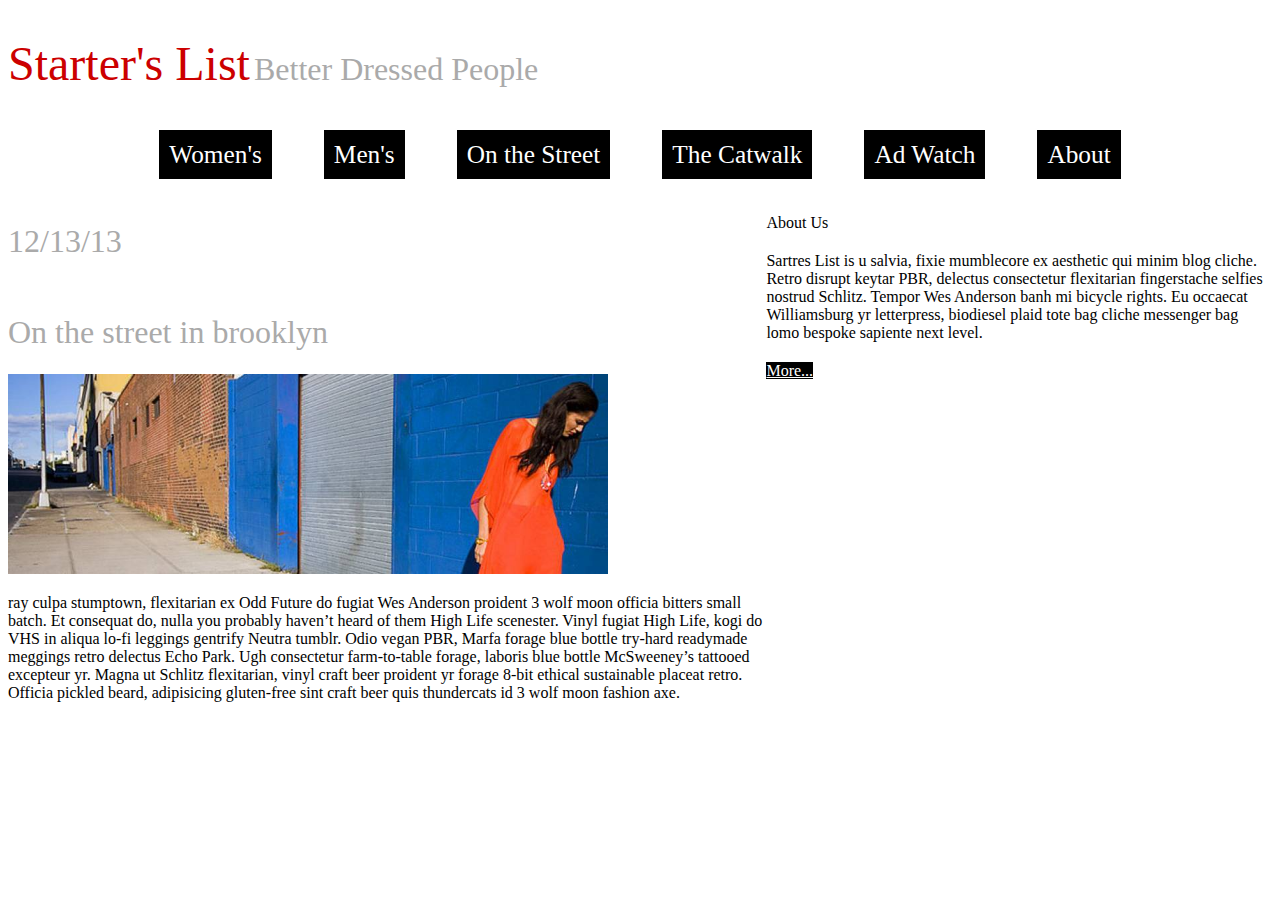
==== week 4/index.html @ a4288372 "begin hw wee 4" ====
<!DOCTYPE html>
<html>
<head>
	<title>Sartre's List</title>

	<link rel="stylesheet" type="text/css" href="style.css">
</head>

<body>
<header> 
	<h1> Starter's List </h1>
		<h2> Better Dressed People </h2>
<nav>
	<ul>
		<li> <a href="#">Women's</a> </li>
		<li> <a href="#">Men's</a> </li>
		<li> <a href="#">On the Street</a> </li>
		<li> <a href="#">The Catwalk</a></li>
		<li> <a href="#">Ad Watch</a></li>
		<li> <a href="#">About</a></li>
	</ul>
</nav>
	</header>


<div class="left">
<article>
	<h3>12/13/13</h3>
	<h2>On the street in brooklyn </h2>
	<img src="fashion_photo.jpeg" height="200" width="600">
	<p>ray culpa stumptown, flexitarian ex Odd Future do fugiat Wes Anderson proident 3 wolf moon officia bitters small batch. Et consequat do, nulla you probably haven’t heard of them High Life scenester. Vinyl fugiat High Life, kogi do VHS in aliqua lo-fi leggings gentrify Neutra tumblr. Odio vegan PBR, Marfa forage blue bottle try-hard readymade meggings retro delectus Echo Park. Ugh consectetur farm-to-table forage, laboris blue bottle McSweeney’s tattooed excepteur yr. Magna ut Schlitz flexitarian, vinyl craft beer proident yr forage 8-bit ethical sustainable placeat retro. Officia pickled beard, adipisicing gluten-free sint craft beer quis thundercats id 3 wolf moon fashion axe.
</p>
</article>
</div>


<div class="right">
<article>
	<h4> About Us</h4>
	<p>Sartres List is u salvia, fixie mumblecore ex aesthetic qui minim blog cliche. Retro disrupt keytar PBR, delectus consectetur flexitarian fingerstache selfies nostrud Schlitz. Tempor Wes Anderson banh mi bicycle rights. Eu occaecat Williamsburg yr letterpress, biodiesel plaid tote bag cliche messenger bag lomo bespoke sapiente next level.
	</p>
 <h4><a href="#">More...</a></h4>

</article>
</div>

</body>
</html>
---- week 4/style.css ----
@import url(http://fonts.googleapis.com/css?family=Lato:400,700);

h1, h2, h3, h4, h5, h6 {
	font-weight: normal;
	line-height: 1em;
}


h1 {
	font-size:48px;
	color: #C00;
	display: inline-block;
}


h2 {
	font-size: 24pt;
	display: inline-block;
	color: #AAAAAA;
}

h3 {
	font-size:24pt;
	color: #AAAAAA;
}

nav {
	text-align: center;
}

nav ul {
	list-style: none;
	margin: 0;
	padding: 0;
	display:inline-block;
}	

nav li {
	float: left;
}

header nav a{
	color:#fff;
	display: block;
	background-color: #000000;
	text-decoration: none;
	font-size: 19pt;
	padding: 10px 10px 10px 10px;
	margin:  10px 26px;

}

a {
	color:white;
	background-color: black;
}

.left {
	float:left;
	width: 60%;
}

.right {
	float:right;
	width: 40%;
}

p {
	font-style: lato;
}
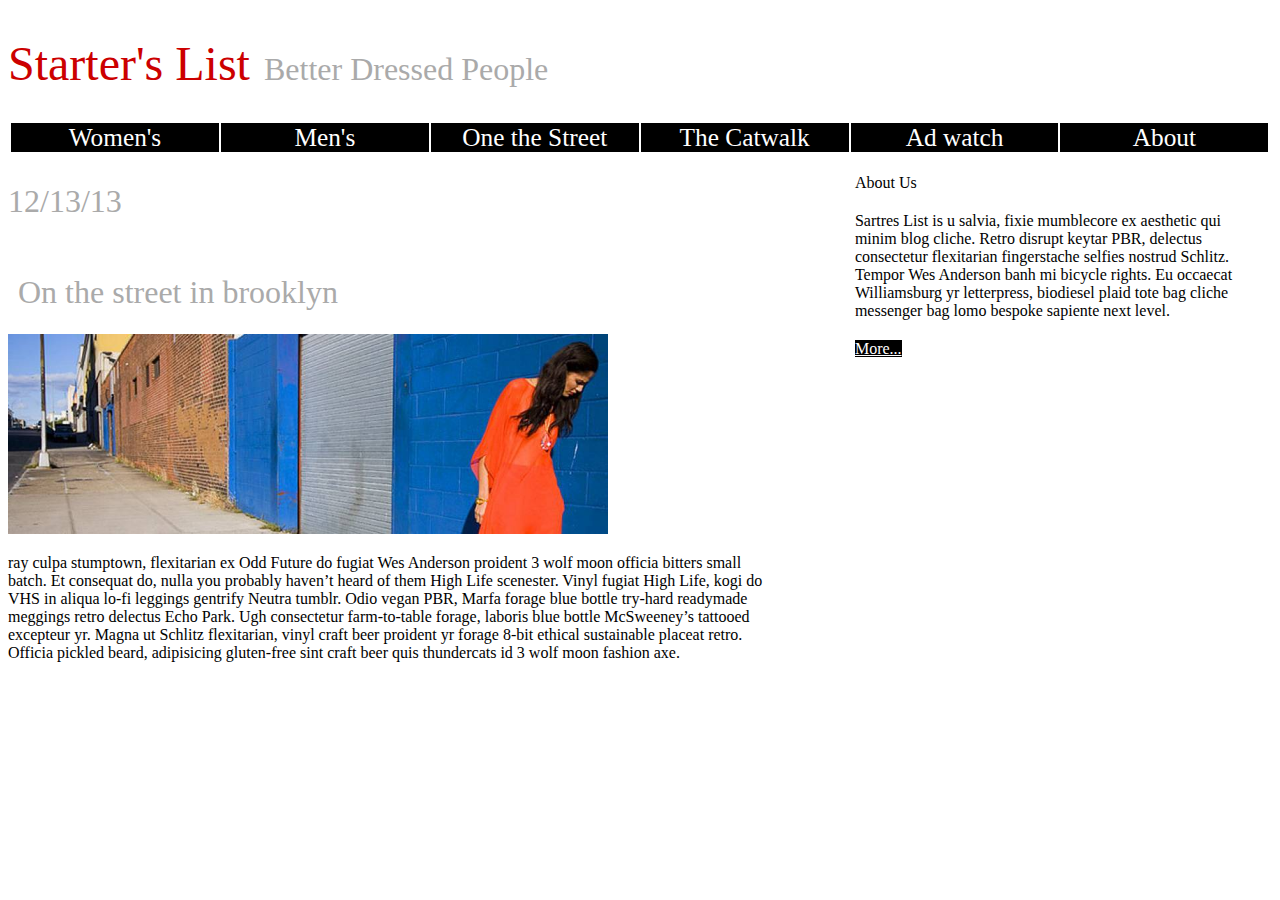
==== commit f1e99e55: "updated nav bar" ====
--- a/week 4/index.html
+++ b/week 4/index.html
@@ -9,18 +9,32 @@
 <body>
 <header> 
 	<h1> Starter's List </h1>
-		<h2> Better Dressed People </h2>
+		<h2>Better Dressed People </h2>
+
+<div class="top-nav-bar">
+	<div class="column">Women's</div>
+	<div class ="column">Men's</div>
+	<div class ="column">One the Street</div>
+	<div class ="column">The Catwalk</div>
+	<div class ="column">Ad watch</div>
+	<div class ="column">About</div>
+
+</div>
+
+<!--
+
 <nav>
 	<ul>
-		<li> <a href="#">Women's</a> </li>
-		<li> <a href="#">Men's</a> </li>
+		<li>  </li>
+		<li>  </li>
 		<li> <a href="#">On the Street</a> </li>
 		<li> <a href="#">The Catwalk</a></li>
 		<li> <a href="#">Ad Watch</a></li>
 		<li> <a href="#">About</a></li>
 	</ul>
 </nav>
-	</header>
+
+...-->	</header>
 
 
 <div class="left">
@@ -40,9 +54,11 @@
 	<p>Sartres List is u salvia, fixie mumblecore ex aesthetic qui minim blog cliche. Retro disrupt keytar PBR, delectus consectetur flexitarian fingerstache selfies nostrud Schlitz. Tempor Wes Anderson banh mi bicycle rights. Eu occaecat Williamsburg yr letterpress, biodiesel plaid tote bag cliche messenger bag lomo bespoke sapiente next level.
 	</p>
  <h4><a href="#">More...</a></h4>
-
 </article>
 </div>
 
+
+
+
 </body>
 </html>--- a/week 4/style.css
+++ b/week 4/style.css
@@ -17,6 +17,7 @@
 	font-size: 24pt;
 	display: inline-block;
 	color: #AAAAAA;
+	margin-left: 10px;
 }
 
 h3 {
@@ -24,8 +25,30 @@
 	color: #AAAAAA;
 }
 
+
+
+.column {
+	float:left;
+	width:16.5%;
+	background-color: black;
+	margin: 1px;
+}
+
+.top-nav-bar {
+	background-color: blue;
+	font-size: 19pt;
+	margin: 2px 2px 2px 2px;
+	display:block;
+	text-align: center;
+	text-decoration: none;
+	color: white;
+}
+
+
+
+
 nav {
-	text-align: center;
+	text-align: left;
 }
 
 nav ul {
@@ -39,6 +62,13 @@
 	float: left;
 }
 
+
+
+
+
+
+
+/*
 header nav a{
 	color:#fff;
 	display: block;
@@ -46,9 +76,11 @@
 	text-decoration: none;
 	font-size: 19pt;
 	padding: 10px 10px 10px 10px;
-	margin:  10px 26px;
+	margin:  0 2px 2px 0;
 
 }
+
+*/
 
 a {
 	color:white;
@@ -62,7 +94,8 @@
 
 .right {
 	float:right;
-	width: 40%;
+	width: 30%;
+	padding-right: 3%;
 }
 
 p {
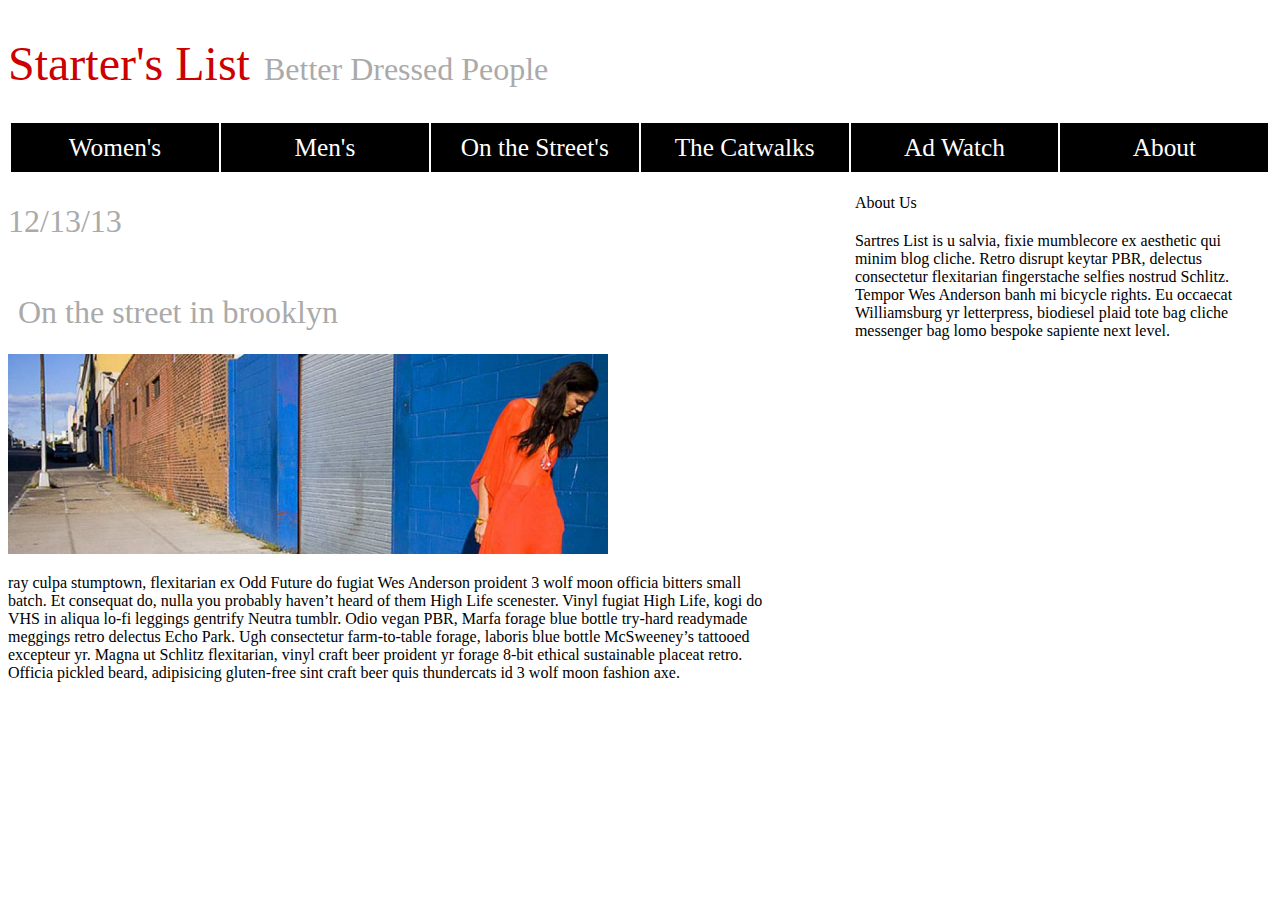
==== commit 35da011a: "updated nav bar to fixed width" ====
--- a/week 4/index.html
+++ b/week 4/index.html
@@ -11,30 +11,20 @@
 	<h1> Starter's List </h1>
 		<h2>Better Dressed People </h2>
 
+<nav>
 <div class="top-nav-bar">
-	<div class="column">Women's</div>
-	<div class ="column">Men's</div>
-	<div class ="column">One the Street</div>
-	<div class ="column">The Catwalk</div>
-	<div class ="column">Ad watch</div>
-	<div class ="column">About</div>
+	<div class="column"><a href="#">Women's</a></div>
+	<div class="column"><a href="#">Men's</a></div>
+	<div class="column"><a href="#">On the Street's</a></div>
+	<div class="column"><a href="#">The Catwalks</a></div>
+	<div class="column"><a href="#">Ad Watch</a></div>
+	<div class="column"><a href="#">About</a></div>
 
 </div>
-
-<!--
-
-<nav>
-	<ul>
-		<li>  </li>
-		<li>  </li>
-		<li> <a href="#">On the Street</a> </li>
-		<li> <a href="#">The Catwalk</a></li>
-		<li> <a href="#">Ad Watch</a></li>
-		<li> <a href="#">About</a></li>
-	</ul>
 </nav>
 
-...-->	</header>
+
+</header>
 
 
 <div class="left">
--- a/week 4/style.css
+++ b/week 4/style.css
@@ -31,17 +31,19 @@
 	float:left;
 	width:16.5%;
 	background-color: black;
-	margin: 1px;
+	margin:1px;
+	padding-top: 10px;
+	padding-bottom:10px;
 }
 
 .top-nav-bar {
-	background-color: blue;
 	font-size: 19pt;
 	margin: 2px 2px 2px 2px;
 	display:block;
 	text-align: center;
 	text-decoration: none;
 	color: white;
+	border:10px;
 }
 
 
@@ -64,27 +66,9 @@
 
 
 
-
-
-
-
-/*
-header nav a{
-	color:#fff;
-	display: block;
-	background-color: #000000;
-	text-decoration: none;
-	font-size: 19pt;
-	padding: 10px 10px 10px 10px;
-	margin:  0 2px 2px 0;
-
-}
-
-*/
-
 a {
 	color:white;
-	background-color: black;
+	text-decoration: none;
 }
 
 .left {
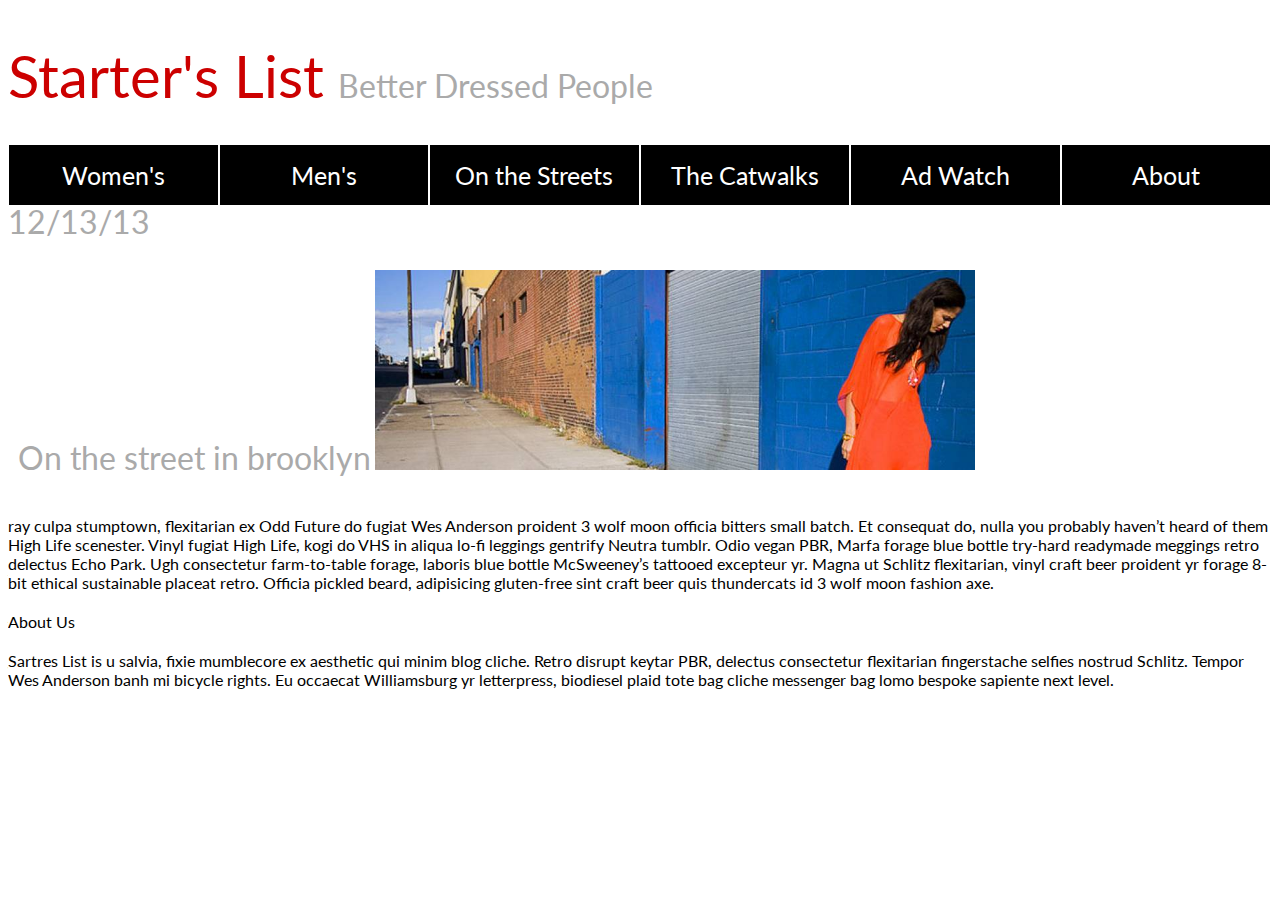
==== commit 50a9555f: "fixed nav again" ====
--- a/week 4/index.html
+++ b/week 4/index.html
@@ -12,15 +12,14 @@
 		<h2>Better Dressed People </h2>
 
 <nav>
-<div class="top-nav-bar">
+
 	<div class="column"><a href="#">Women's</a></div>
 	<div class="column"><a href="#">Men's</a></div>
-	<div class="column"><a href="#">On the Street's</a></div>
+	<div class="column"><a href="#">On the Streets</a></div>
 	<div class="column"><a href="#">The Catwalks</a></div>
 	<div class="column"><a href="#">Ad Watch</a></div>
 	<div class="column"><a href="#">About</a></div>
 
-</div>
 </nav>
 
 
--- a/week 4/style.css
+++ b/week 4/style.css
@@ -1,4 +1,8 @@
 @import url(http://fonts.googleapis.com/css?family=Lato:400,700);
+
+body {
+	font-family: Lato, "Trebuchet MS", Arial, Helvetica, sans-serif;
+}
 
 h1, h2, h3, h4, h5, h6 {
 	font-weight: normal;
@@ -7,7 +11,7 @@
 
 
 h1 {
-	font-size:48px;
+	font-size:58px;
 	color: #C00;
 	display: inline-block;
 }
@@ -25,51 +29,24 @@
 	color: #AAAAAA;
 }
 
-
+a {
+	color:white;
+	text-decoration: none;
+}
 
 .column {
 	float:left;
 	width:16.5%;
 	background-color: black;
 	margin:1px;
-	padding-top: 10px;
-	padding-bottom:10px;
-}
-
-.top-nav-bar {
+	padding-top: 15px;
+	padding-bottom:15px;
 	font-size: 19pt;
-	margin: 2px 2px 2px 2px;
-	display:block;
 	text-align: center;
-	text-decoration: none;
 	color: white;
-	border:10px;
-}
 
 
 
-
-nav {
-	text-align: left;
-}
-
-nav ul {
-	list-style: none;
-	margin: 0;
-	padding: 0;
-	display:inline-block;
-}	
-
-nav li {
-	float: left;
-}
-
-
-
-a {
-	color:white;
-	text-decoration: none;
-}
 
 .left {
 	float:left;
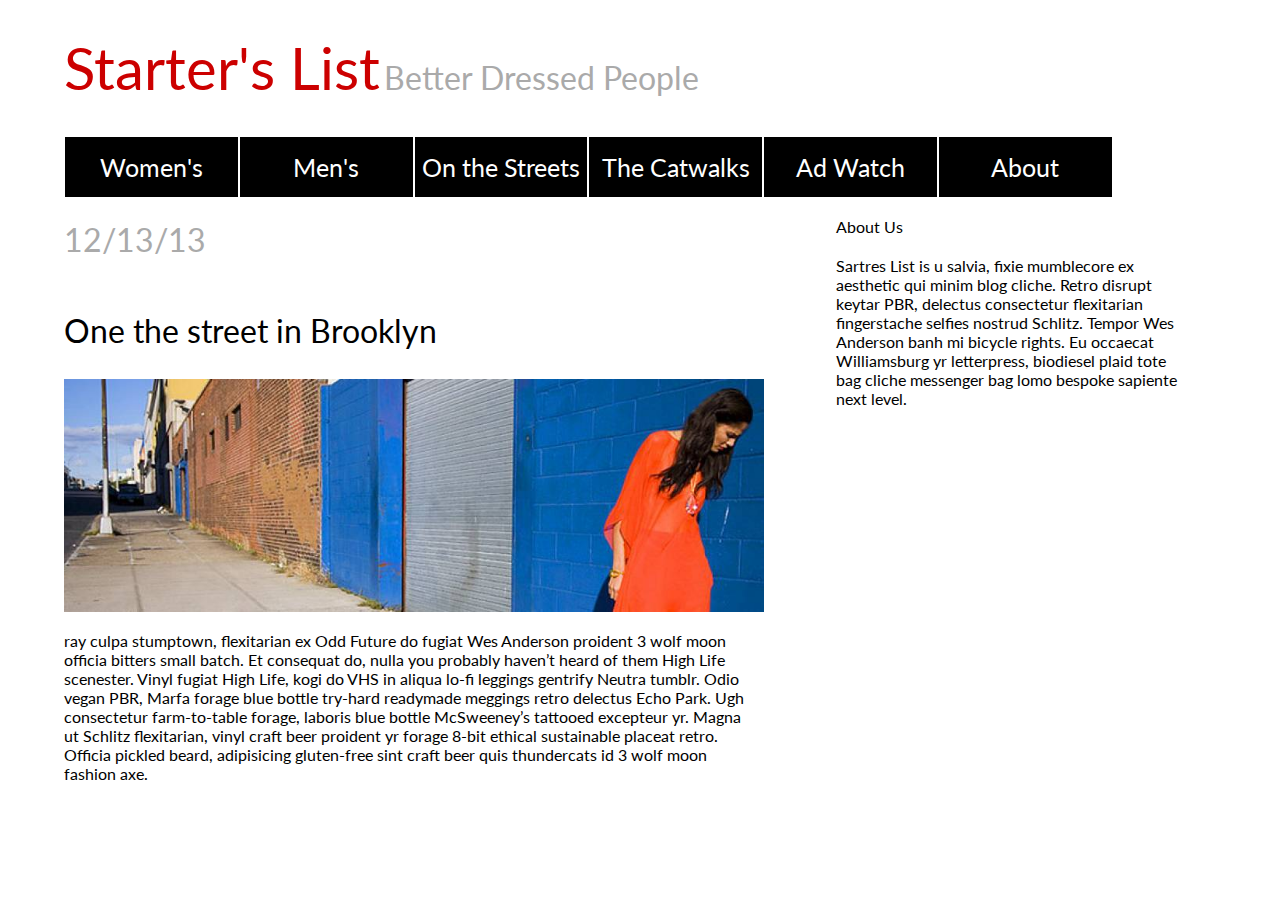
==== commit eb2dabbe: "fixed width of page issue" ====
--- a/week 4/index.html
+++ b/week 4/index.html
@@ -12,25 +12,21 @@
 		<h2>Better Dressed People </h2>
 
 <nav>
-
 	<div class="column"><a href="#">Women's</a></div>
 	<div class="column"><a href="#">Men's</a></div>
 	<div class="column"><a href="#">On the Streets</a></div>
 	<div class="column"><a href="#">The Catwalks</a></div>
 	<div class="column"><a href="#">Ad Watch</a></div>
 	<div class="column"><a href="#">About</a></div>
-
 </nav>
-
-
 </header>
 
 
 <div class="left">
 <article>
-	<h3>12/13/13</h3>
-	<h2>On the street in brooklyn </h2>
-	<img src="fashion_photo.jpeg" height="200" width="600">
+	<h2>12/13/13</h2>
+	<h3>One the street in Brooklyn</h3>
+	<img src="fashion_photo.jpeg" height="233" width="700">
 	<p>ray culpa stumptown, flexitarian ex Odd Future do fugiat Wes Anderson proident 3 wolf moon officia bitters small batch. Et consequat do, nulla you probably haven’t heard of them High Life scenester. Vinyl fugiat High Life, kogi do VHS in aliqua lo-fi leggings gentrify Neutra tumblr. Odio vegan PBR, Marfa forage blue bottle try-hard readymade meggings retro delectus Echo Park. Ugh consectetur farm-to-table forage, laboris blue bottle McSweeney’s tattooed excepteur yr. Magna ut Schlitz flexitarian, vinyl craft beer proident yr forage 8-bit ethical sustainable placeat retro. Officia pickled beard, adipisicing gluten-free sint craft beer quis thundercats id 3 wolf moon fashion axe.
 </p>
 </article>
--- a/week 4/style.css
+++ b/week 4/style.css
@@ -2,7 +2,12 @@
 
 body {
 	font-family: Lato, "Trebuchet MS", Arial, Helvetica, sans-serif;
-}
+	margin-top: 0px;
+	margin-right: auto;
+	margin-bottom: 0px;
+	margin-left: auto;
+	width: 90%;
+	}
 
 h1, h2, h3, h4, h5, h6 {
 	font-weight: normal;
@@ -21,12 +26,11 @@
 	font-size: 24pt;
 	display: inline-block;
 	color: #AAAAAA;
-	margin-left: 10px;
 }
 
 h3 {
 	font-size:24pt;
-	color: #AAAAAA;
+	color: black;
 }
 
 a {
@@ -36,7 +40,7 @@
 
 .column {
 	float:left;
-	width:16.5%;
+	width:15%;
 	background-color: black;
 	margin:1px;
 	padding-top: 15px;
@@ -45,8 +49,7 @@
 	text-align: center;
 	color: white;
 
-
-
+}
 
 .left {
 	float:left;
@@ -59,7 +62,4 @@
 	padding-right: 3%;
 }
 
-p {
-	font-style: lato;
-}
 
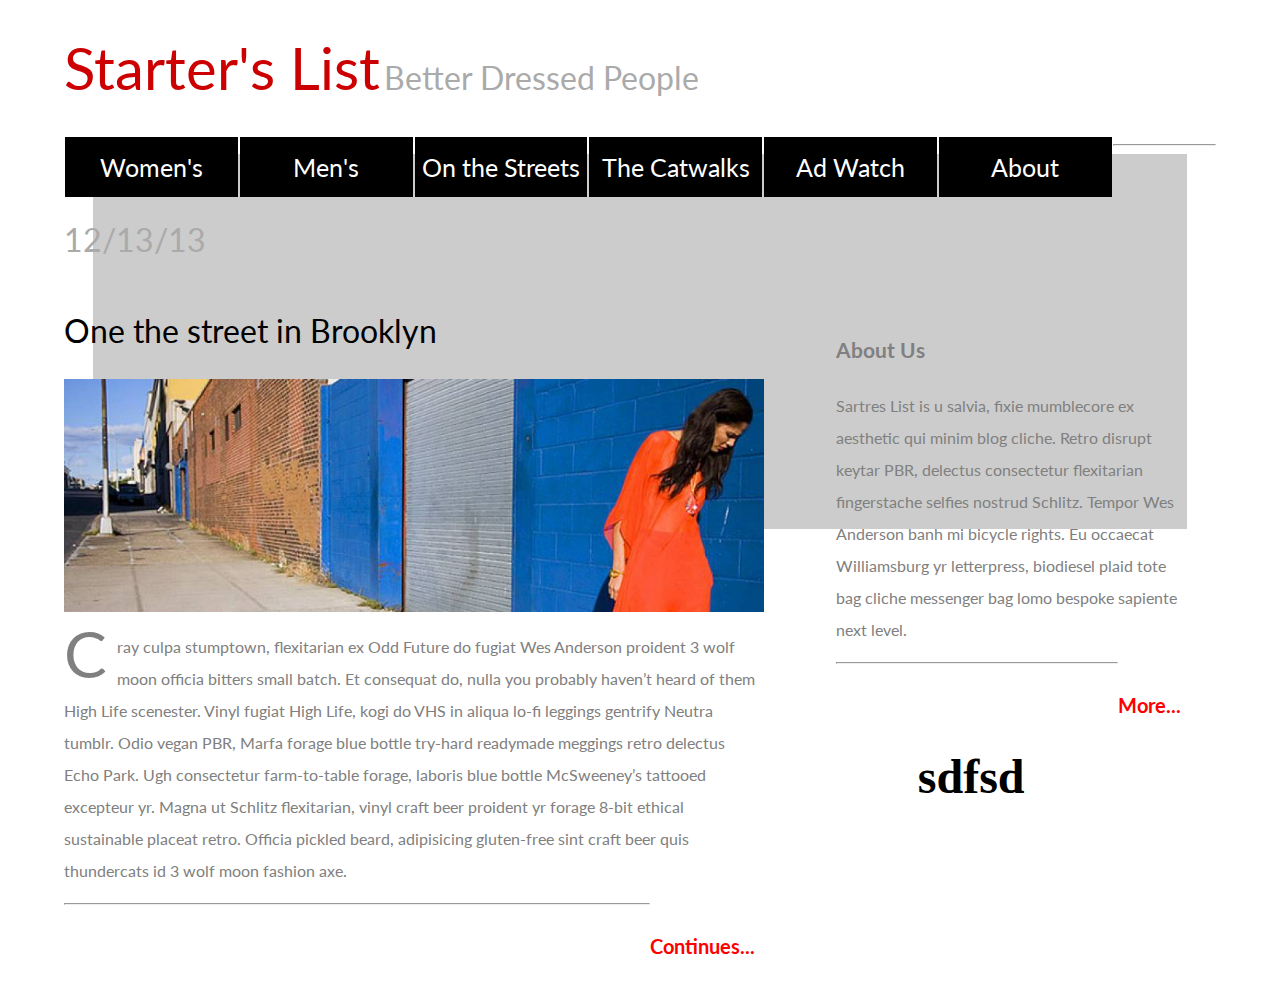
==== commit 7093ad2d: "final push for tonight" ====
--- a/week 4/index.html
+++ b/week 4/index.html
@@ -27,21 +27,43 @@
 	<h2>12/13/13</h2>
 	<h3>One the street in Brooklyn</h3>
 	<img src="fashion_photo.jpeg" height="233" width="700">
+	<div class="first-letter">C</div>
+
 	<p>ray culpa stumptown, flexitarian ex Odd Future do fugiat Wes Anderson proident 3 wolf moon officia bitters small batch. Et consequat do, nulla you probably haven’t heard of them High Life scenester. Vinyl fugiat High Life, kogi do VHS in aliqua lo-fi leggings gentrify Neutra tumblr. Odio vegan PBR, Marfa forage blue bottle try-hard readymade meggings retro delectus Echo Park. Ugh consectetur farm-to-table forage, laboris blue bottle McSweeney’s tattooed excepteur yr. Magna ut Schlitz flexitarian, vinyl craft beer proident yr forage 8-bit ethical sustainable placeat retro. Officia pickled beard, adipisicing gluten-free sint craft beer quis thundercats id 3 wolf moon fashion axe.
+
+	<h5>Continues...</h5>
+	<hr>
+
 </p>
 </article>
 </div>
 
-
 <div class="right">
+<br>
+<br>
+<br>
+<br>
+<br>
+<br>
 <article>
 	<h4> About Us</h4>
-	<p>Sartres List is u salvia, fixie mumblecore ex aesthetic qui minim blog cliche. Retro disrupt keytar PBR, delectus consectetur flexitarian fingerstache selfies nostrud Schlitz. Tempor Wes Anderson banh mi bicycle rights. Eu occaecat Williamsburg yr letterpress, biodiesel plaid tote bag cliche messenger bag lomo bespoke sapiente next level.
+	<p>Sartres List is u salvia, fixie mumblecore ex aesthetic qui minim blog cliche. Retro disrupt keytar PBR, delectus consectetur flexitarian fingerstache selfies nostrud Schlitz. Tempor Wes Anderson banh mi bicycle rights. Eu occaecat Williamsburg yr letterpress, biodiesel plaid tote bag cliche messenger bag lomo bespoke sapiente next level.	
+	<h5>More...</h5>
 	</p>
- <h4><a href="#">More...</a></h4>
 </article>
+<hr>
+</div>
+<hr>
+<div class="ad">
+<article>
+sdfsd
+</article>
+
 </div>
 
+
+
+</p>
 
 
 
--- a/week 4/style.css
+++ b/week 4/style.css
@@ -9,9 +9,15 @@
 	width: 90%;
 	}
 
+
 h1, h2, h3, h4, h5, h6 {
 	font-weight: normal;
 	line-height: 1em;
+}
+
+p {
+	line-height: 2;
+	color:gray;
 }
 
 
@@ -32,6 +38,21 @@
 	font-size:24pt;
 	color: black;
 }
+
+h4 {
+	font-size: 16pt;
+	font-weight: bold;
+	color:gray;
+}
+
+
+h5 {
+	color:red;
+	font-size: 1.26em;
+	float:right;
+	font-weight: bold;
+}
+
 
 a {
 	color:white;
@@ -62,4 +83,28 @@
 	padding-right: 3%;
 }
 
+.first-letter {
+	font-size: 4em;
+	float:left;
+	color:gray;
+	margin-right: 10px;
+}
 
+.ad {
+	background-color: #CCC;
+	height: 250px;
+	width: 95%;
+	margin-right: auto;
+	margin-left: auto;
+	font-family: "MS Serif", "New York", serif;
+	font-size: 36pt;
+	font-weight: bold;
+	text-align: center;
+	vertical-align: middle;
+	padding-top: 125px;
+}
+
+}
+
+
+
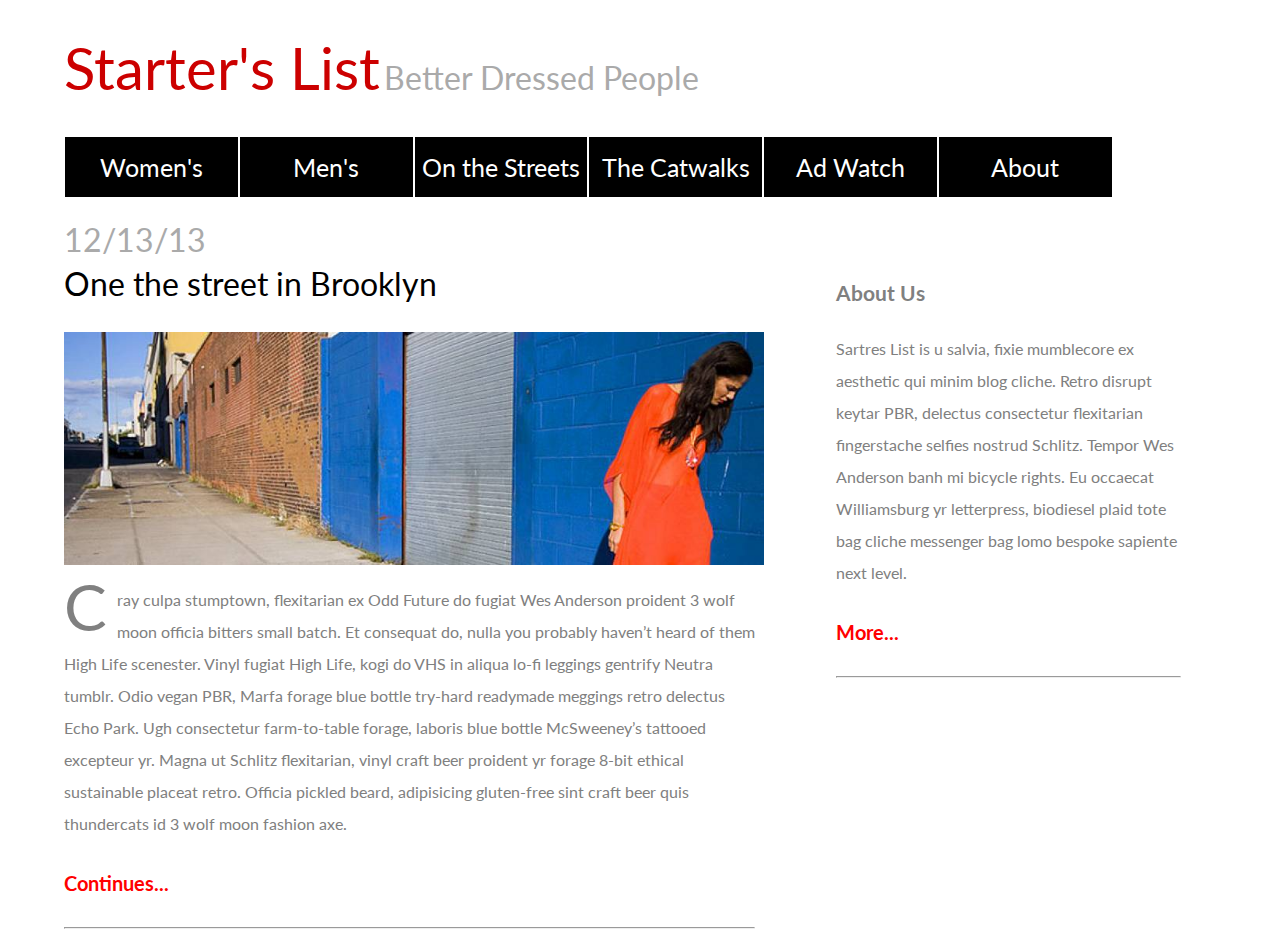
==== commit df07bf90: "homework due" ====
--- a/week 4/index.html
+++ b/week 4/index.html
@@ -33,7 +33,6 @@
 
 	<h5>Continues...</h5>
 	<hr>
-
 </p>
 </article>
 </div>
@@ -42,26 +41,12 @@
 <br>
 <br>
 <br>
-<br>
-<br>
-<br>
-<article>
 	<h4> About Us</h4>
 	<p>Sartres List is u salvia, fixie mumblecore ex aesthetic qui minim blog cliche. Retro disrupt keytar PBR, delectus consectetur flexitarian fingerstache selfies nostrud Schlitz. Tempor Wes Anderson banh mi bicycle rights. Eu occaecat Williamsburg yr letterpress, biodiesel plaid tote bag cliche messenger bag lomo bespoke sapiente next level.	
 	<h5>More...</h5>
+	<hr>
 	</p>
-</article>
-<hr>
 </div>
-<hr>
-<div class="ad">
-<article>
-sdfsd
-</article>
-
-</div>
-
-
 
 </p>
 
--- a/week 4/style.css
+++ b/week 4/style.css
@@ -37,6 +37,7 @@
 h3 {
 	font-size:24pt;
 	color: black;
+	margin-top:-15px;
 }
 
 h4 {
@@ -49,7 +50,6 @@
 h5 {
 	color:red;
 	font-size: 1.26em;
-	float:right;
 	font-weight: bold;
 }
 
@@ -57,6 +57,7 @@
 a {
 	color:white;
 	text-decoration: none;
+	width:100px;
 }
 
 .column {
@@ -90,6 +91,7 @@
 	margin-right: 10px;
 }
 
+/*
 .ad {
 	background-color: #CCC;
 	height: 250px;
@@ -104,7 +106,16 @@
 	padding-top: 125px;
 }
 
-}
 
 
+hr {
+	clear:both;
+	
+}
+*/
 
+
+It does seem that the person is part of Ops, Investor, Treasury or Risk given their references to feedback from agents, feeling like a number, and concern about recent departures (maybe Darin or Chaomei).
+
+Bartek
+
